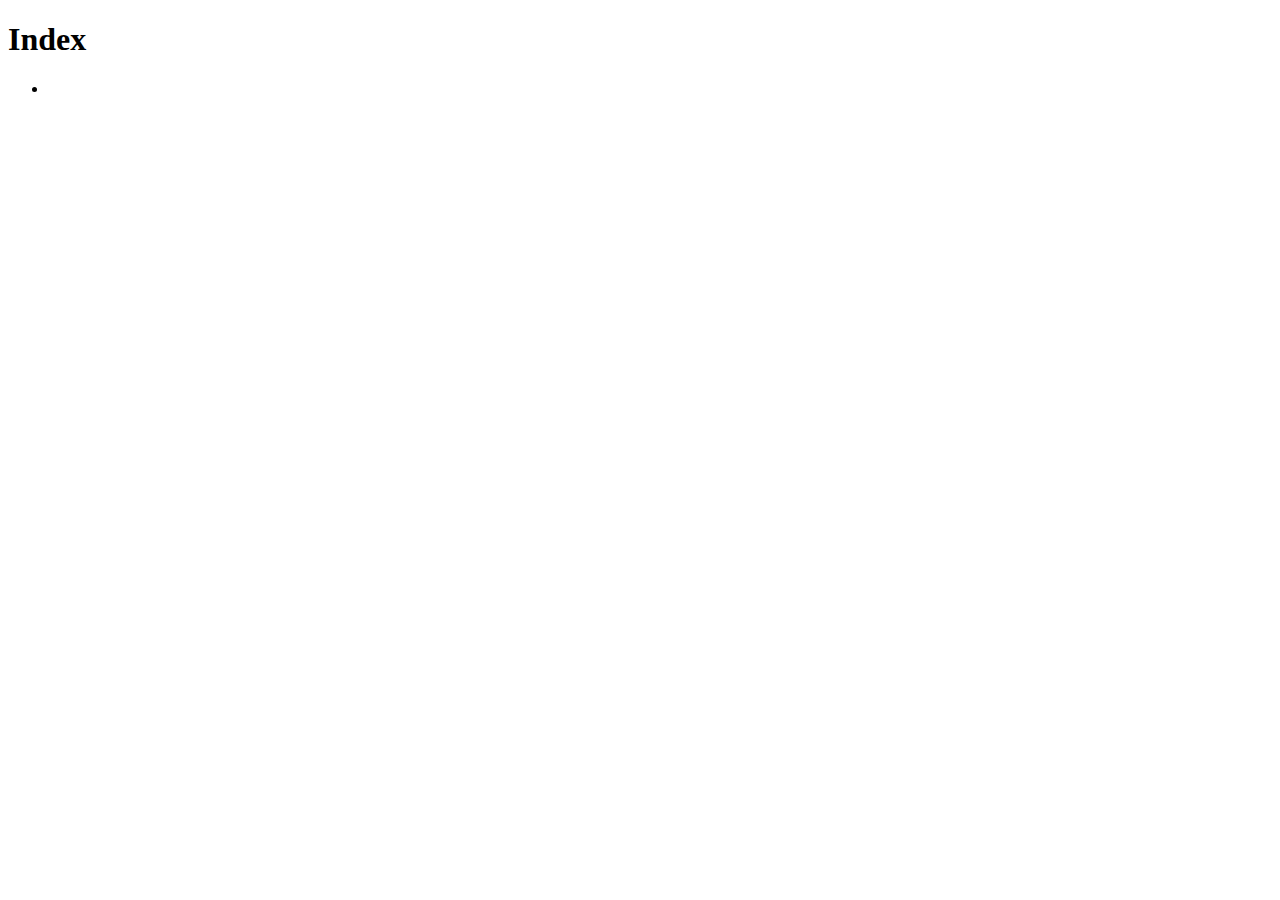
==== index.html @ 9b8fa869 "tp1 v3" ====
<!DOCTYPE html>
<html lang="en">
<head>
    <meta charset="UTF-8">
    <meta name="viewport" content="width=device-width, initial-scale=1.0">
    <meta http-equiv="X-UA-Compatible" content="ie=edge">
    <title>Index</title>
</head>
<body>
    <h1>Index</h1>
    <ul>
        <li><a href="todolist.html"></a></li>
    </ul>
    
</body>
</html>
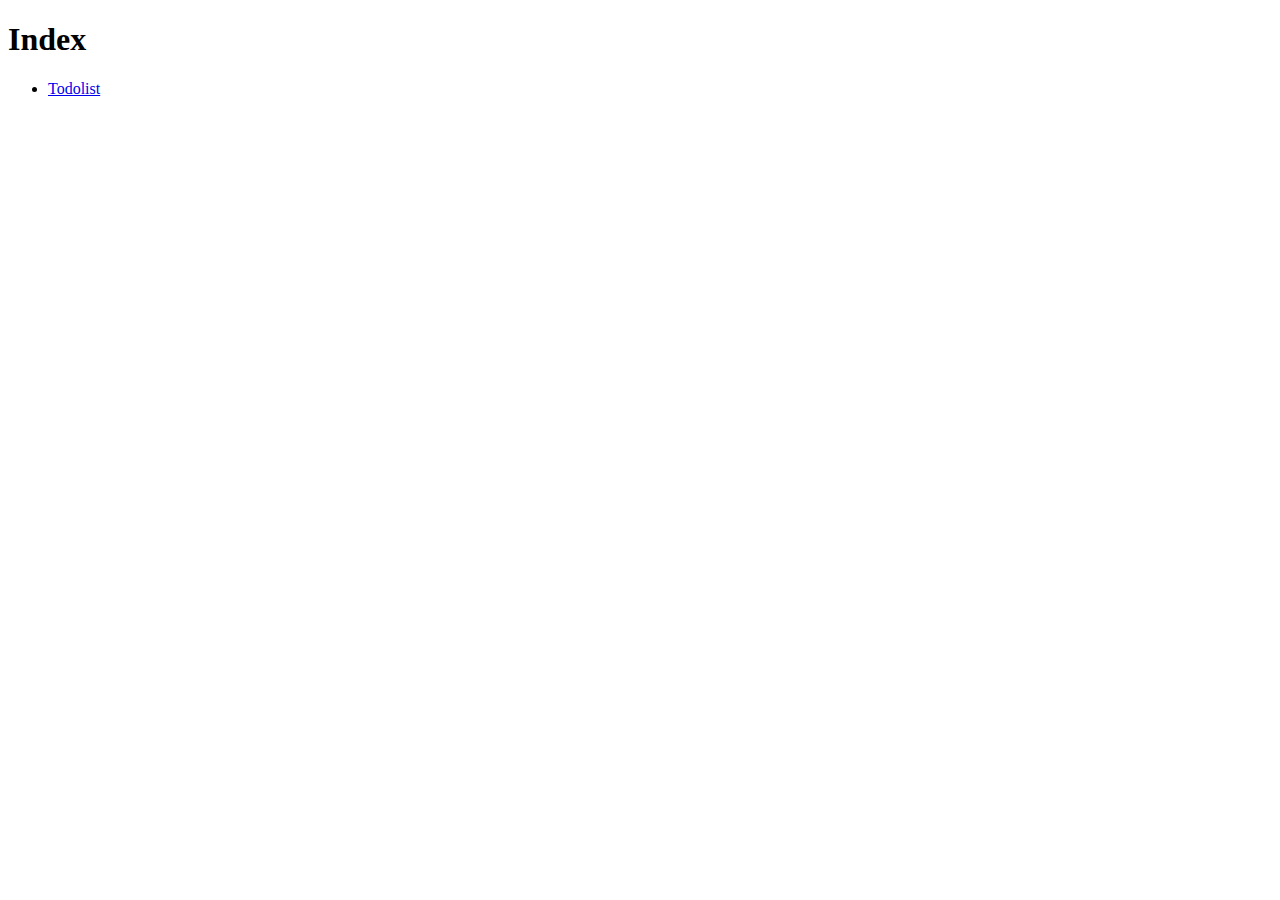
==== commit dd14a6eb: "tp1 v5" ====
--- a/index.html
+++ b/index.html
@@ -9,7 +9,8 @@
 <body>
     <h1>Index</h1>
     <ul>
-        <li><a href="todolist.html"></a></li>
+        <li><a href="todolist.html">Todolist</a></li>
+
     </ul>
     
 </body>
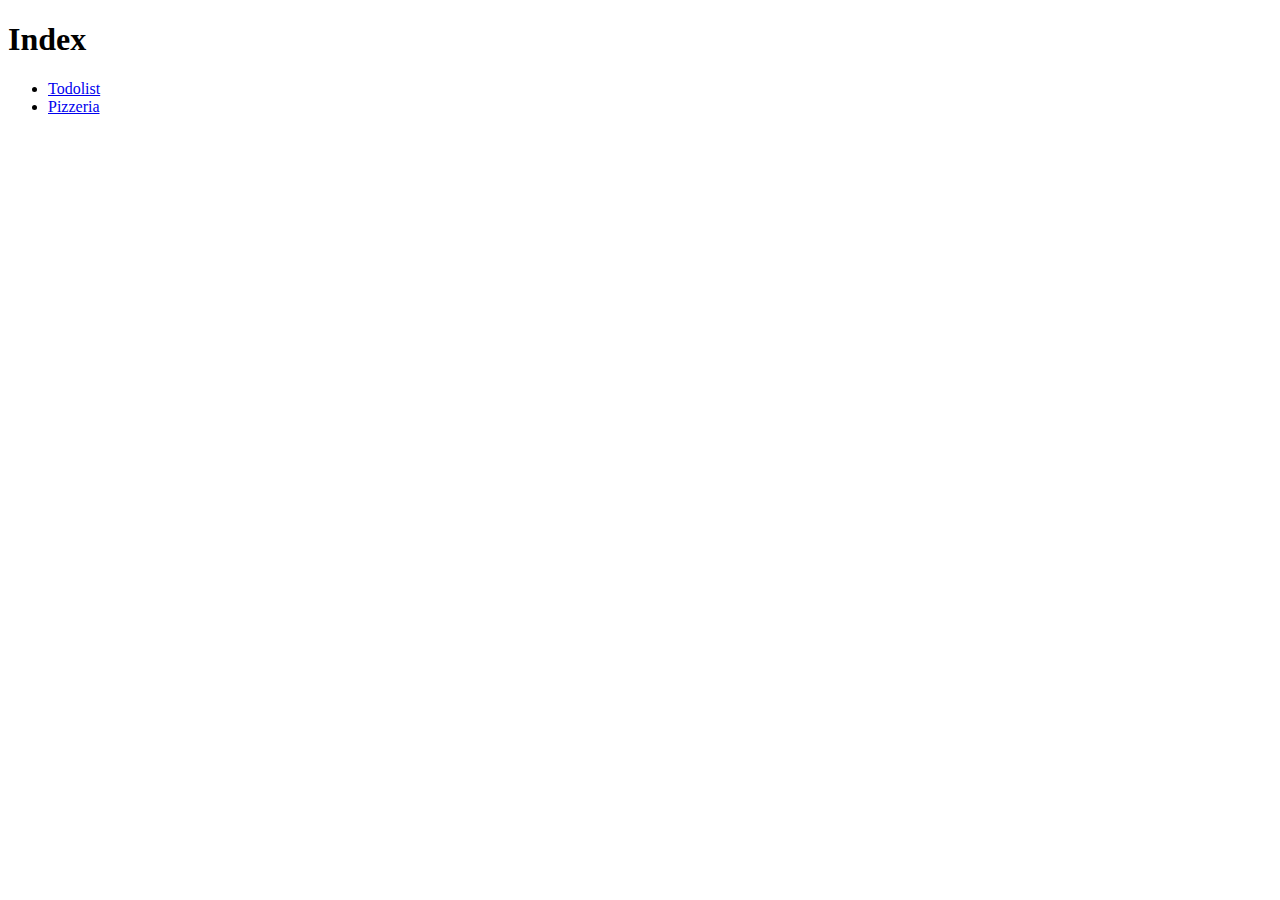
==== commit 8b0de20c: "tp2 last version" ====
--- a/index.html
+++ b/index.html
@@ -6,11 +6,12 @@
     <meta http-equiv="X-UA-Compatible" content="ie=edge">
     <title>Index</title>
 </head>
+
 <body>
     <h1>Index</h1>
     <ul>
         <li><a href="todolist.html">Todolist</a></li>
-
+        <li><a href="pizzeria.html">Pizzeria</a></li>
     </ul>
     
 </body>
